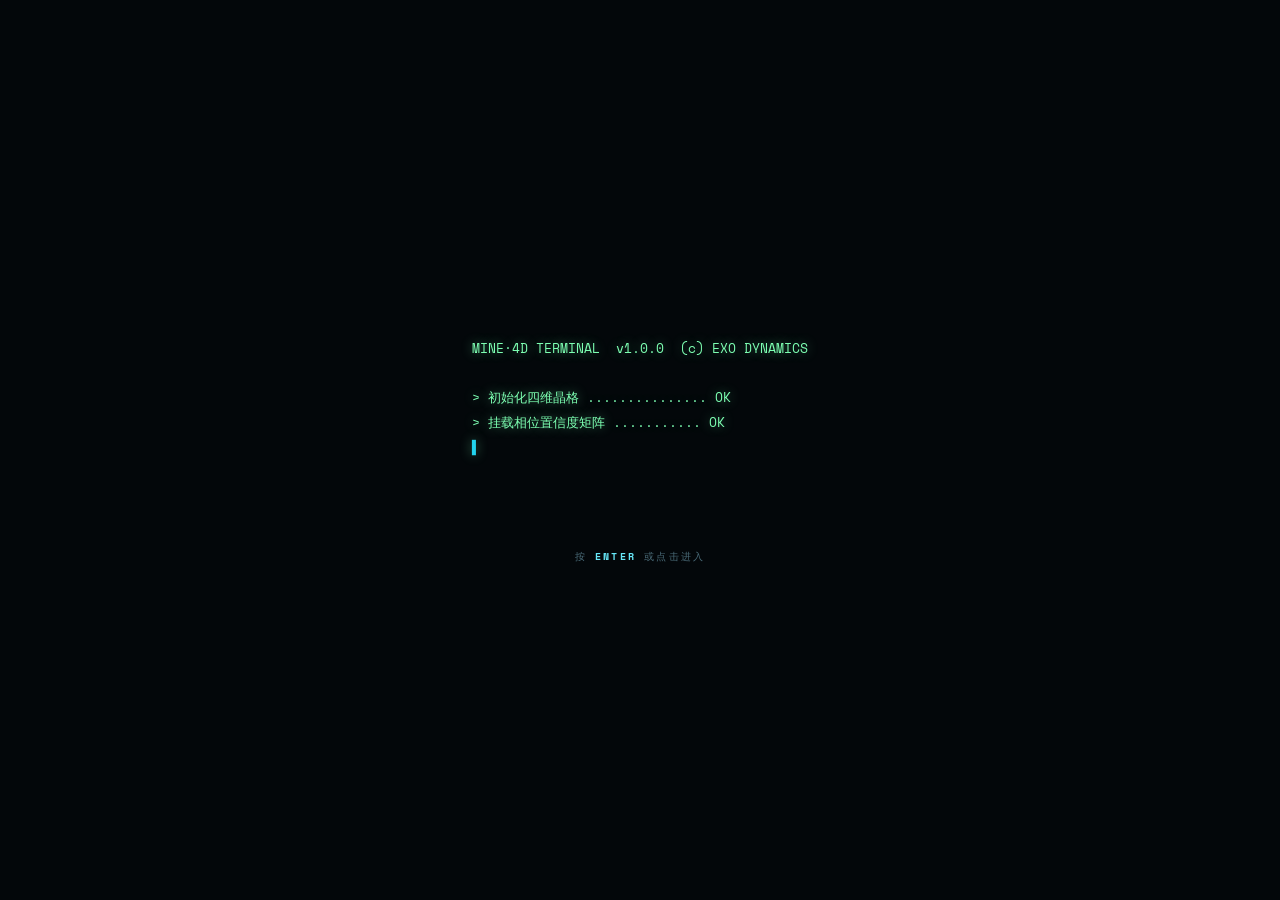
==== 4d/index.html @ 75d006d2 "Restructure into a minesweeper collection - move the 4D game into 4d/ (index.html, style.css, js/, f" ====
<!DOCTYPE html>
<html lang="zh-CN">
<head>
<meta charset="UTF-8">
<meta name="viewport" content="width=device-width, initial-scale=1, maximum-scale=1, user-scalable=no, viewport-fit=cover">
<meta name="theme-color" content="#05090d">
<title>MINE·4D — 四维排雷终端</title>
<link rel="icon" href="data:image/svg+xml,%3Csvg xmlns='http://www.w3.org/2000/svg' viewBox='0 0 32 32'%3E%3Crect width='32' height='32' rx='6' fill='%23081016'/%3E%3Ccircle cx='16' cy='16' r='8' fill='none' stroke='%2322d3ee' stroke-width='2'/%3E%3Ccircle cx='16' cy='16' r='2.6' fill='%23ff3b6b'/%3E%3C/svg%3E">
<link rel="stylesheet" href="fonts/fonts.css?v=1.1.1">
<link rel="stylesheet" href="style.css?v=1.1.1">
</head>
<body>
<div class="crt" aria-hidden="true"></div>
<div class="scanbeam" aria-hidden="true"></div>

<header class="top">
  <div class="brand">
    <span class="logo"><i></i><i></i><i></i><i></i></span>
    <div>
      <b>MINE·4D</b>
      <small>FOUR-DIMENSIONAL DEMINING TERMINAL</small>
    </div>
  </div>

  <nav id="diff-bar" class="diffs"></nav>
  <div id="mode-bar" class="modes"></div>

  <div class="stats">
    <div class="stat"><label>剩余雷</label><b id="mines-left">000</b></div>
    <div class="stat"><label>时间</label><b id="clock">00:00</b></div>
    <div class="stat"><label>已扫描</label><b id="opened">0%</b></div>
    <div class="stat wide"><label>坐标 X Y Z W</label><b id="coords">[-,0,-,0]</b></div>
  </div>

  <div class="acts">
    <button id="btn-new" class="btn">重新生成<i>R</i></button>
    <button id="btn-auto" class="btn">自动推理<i>T</i></button>
    <button id="btn-hint" class="btn">提示<i>G</i></button>
    <button id="btn-cam" class="btn ghost hidden">复位视角</button>
    <button id="btn-help" class="btn ghost">手册<i>H</i></button>
  </div>
</header>

<main>
  <section class="board-wrap">
    <canvas id="board"></canvas>
    <div id="view-bar" class="views"></div>
    <div id="banner" class="banner"></div>
    <div class="corner tl"></div><div class="corner tr"></div>
    <div class="corner bl"></div><div class="corner br"></div>
  </section>

  <aside class="side">
    <section class="panel">
      <h3>相位剖面 <em>PHASE PROFILE</em></h3>
      <div class="thumbs">
        <figure><figcaption id="cap-w0">W-1</figcaption><canvas id="thumb0"></canvas></figure>
        <figure><figcaption id="cap-w1">W</figcaption><canvas id="thumb1"></canvas></figure>
        <figure><figcaption id="cap-w2">W+1</figcaption><canvas id="thumb2"></canvas></figure>
      </div>
      <p class="note">同一层 Z 在相位 W−1 / W / W+1 上的三张切片。</p>
    </section>

    <section class="panel">
      <h3>4D 邻域扫描仪 <em>SCANNER</em></h3>
      <canvas id="scanner"></canvas>
      <p class="note" id="nb-note">9 个小块 = 3 个相位 × 3 个层，每块是 3×3 平面邻域。</p>
    </section>

    <section class="panel log-panel">
      <h3>日志 <em>LOG</em></h3>
      <ul id="log"></ul>
    </section>
  </aside>
</main>

<footer class="bottom">
  <div class="phase-ctl">
    <label>相位 W</label>
    <input id="w-slider" type="range" min="0" max="3" value="0" step="1">
    <b id="w-val">W0</b>
  </div>
  <div id="z-tabs" class="z-tabs"></div>
  <div id="hintline" class="hintline">左键 排雷 · 右键 插旗 · W/S 切相位 · A/D 切层</div>
</footer>

<div id="boot" class="boot">
  <pre id="boot-text"></pre>
  <div class="boot-hint">按 <b>ENTER</b> 或点击进入</div>
</div>

<div id="help" class="modal hidden">
  <div class="modal-box">
    <header>
      <h2>操作手册</h2>
      <button class="close" data-close>×</button>
    </header>
    <div class="modal-body">
      <h4>这是什么</h4>
      <p>经典扫雷被搬到了四个正交维度：雷场是 <b>x × y × z × w</b> 的四维晶格，你每次只看到 <b>(x, y)</b> 这一片平面，用「层 Z」和「相位 W」在四维里移动。</p>
      <h4>两种邻域</h4>
      <p><b>面邻 8</b>（默认）：只算四个维度上「贴着」的 8 个格子（±x、±y、±z、±w），数字 0–8，和经典扫雷一样可以纯逻辑推完。<br>
      <b>全域 80</b>：四维切比雪夫邻域，共 80 个邻居（同层 8 邻 + 上下层各 9 + 相邻相位各 27），数字会很大，右侧扫描仪按「相位 × 层」把它拆成 9 个小块。</p>
      <h4>数字的含义</h4>
      <p>数字 = 该格邻域中的雷数。面邻 8 模式下就是经典扫雷；全域 80 模式下 80 个邻居里有多少雷，数字就是多少。</p>
      <h4>三种视图</h4>
      <ul>
        <li><b>平面</b>（1）：只画 <b>(x, y)</b> 这一张切片，最清晰，适合推逻辑。</li>
        <li><b>立体</b>（2）：把当前相位的 <b>x × y × z</b> 整块画出来，层 Z 变成真正的「楼层」。</li>
        <li><b>四维</b>（3）：把全部相位 <b>W0…Wn</b> 沿一个方向并排展开，四维一次性摊开在眼前。</li>
      </ul>
      <p>立体与四维视图里：<b>拖动</b>旋转、<b>滚轮 / 双指</b>缩放、<b>双击</b>或「复位视角」回到默认机位。左键点格子照样排雷，右键插旗，当前层与当前相位会高亮。</p>
      <h4>怎么玩</h4>
      <ul>
        <li><b>左键</b> 排雷 · 在已开的数字上左键 = 快开（周围旗数等于数字时揭开其余）</li>
        <li><b>右键 / 长按</b> 插旗 · <b>空格</b> 对光标格操作 · <b>F</b> 插旗 · <b>C</b> 快开</li>
        <li><b>W / S</b> 或底部滑杆切相位 · <b>A / D</b> 或 Z0–Zn 切层 · 方向键移动光标</li>
        <li><b>T</b> 自动推理：只做「必定成立」的两类推导，不会瞎猜 · <b>G</b> 提示一处可确定的格子</li>
      </ul>
      <h4>首击安全</h4>
      <p>第一次点击的格子连同它的 80 个邻居都会被排空，必定打开一片空地。</p>
    </div>
  </div>
</div>

<script src="js/core.js?v=1.1.1"></script>
<script src="js/render.js?v=1.1.1"></script>
<script src="js/render3d.js?v=1.1.1"></script>
<script src="js/ui.js?v=1.1.1"></script>
<script src="js/main.js?v=1.1.1"></script>
</body>
</html>
---- 4d/fonts/fonts.css ----
/* latin-ext */
@font-face {
  font-family: 'Outfit';
  font-style: normal;
  font-weight: 300;
  font-display: swap;
  src: url(f1.woff2) format('woff2');
  unicode-range: U+0100-02BA, U+02BD-02C5, U+02C7-02CC, U+02CE-02D7, U+02DD-02FF, U+0304, U+0308, U+0329, U+1D00-1DBF, U+1E00-1E9F, U+1EF2-1EFF, U+2020, U+20A0-20AB, U+20AD-20C4, U+2113, U+2C60-2C7F, U+A720-A7FF;
}
/* latin */
@font-face {
  font-family: 'Outfit';
  font-style: normal;
  font-weight: 300;
  font-display: swap;
  src: url(f0.woff2) format('woff2');
  unicode-range: U+0000-00FF, U+0131, U+0152-0153, U+02BB-02BC, U+02C6, U+02DA, U+02DC, U+0304, U+0308, U+0329, U+2000-206F, U+20AC, U+2122, U+2191, U+2193, U+2212, U+2215, U+FEFF, U+FFFD;
}
/* latin-ext */
@font-face {
  font-family: 'Outfit';
  font-style: normal;
  font-weight: 500;
  font-display: swap;
  src: url(f1.woff2) format('woff2');
  unicode-range: U+0100-02BA, U+02BD-02C5, U+02C7-02CC, U+02CE-02D7, U+02DD-02FF, U+0304, U+0308, U+0329, U+1D00-1DBF, U+1E00-1E9F, U+1EF2-1EFF, U+2020, U+20A0-20AB, U+20AD-20C4, U+2113, U+2C60-2C7F, U+A720-A7FF;
}
/* latin */
@font-face {
  font-family: 'Outfit';
  font-style: normal;
  font-weight: 500;
  font-display: swap;
  src: url(f0.woff2) format('woff2');
  unicode-range: U+0000-00FF, U+0131, U+0152-0153, U+02BB-02BC, U+02C6, U+02DA, U+02DC, U+0304, U+0308, U+0329, U+2000-206F, U+20AC, U+2122, U+2191, U+2193, U+2212, U+2215, U+FEFF, U+FFFD;
}
/* latin-ext */
@font-face {
  font-family: 'Outfit';
  font-style: normal;
  font-weight: 700;
  font-display: swap;
  src: url(f1.woff2) format('woff2');
  unicode-range: U+0100-02BA, U+02BD-02C5, U+02C7-02CC, U+02CE-02D7, U+02DD-02FF, U+0304, U+0308, U+0329, U+1D00-1DBF, U+1E00-1E9F, U+1EF2-1EFF, U+2020, U+20A0-20AB, U+20AD-20C4, U+2113, U+2C60-2C7F, U+A720-A7FF;
}
/* latin */
@font-face {
  font-family: 'Outfit';
  font-style: normal;
  font-weight: 700;
  font-display: swap;
  src: url(f0.woff2) format('woff2');
  unicode-range: U+0000-00FF, U+0131, U+0152-0153, U+02BB-02BC, U+02C6, U+02DA, U+02DC, U+0304, U+0308, U+0329, U+2000-206F, U+20AC, U+2122, U+2191, U+2193, U+2212, U+2215, U+FEFF, U+FFFD;
}
/* latin-ext */
@font-face {
  font-family: 'Outfit';
  font-style: normal;
  font-weight: 900;
  font-display: swap;
  src: url(f1.woff2) format('woff2');
  unicode-range: U+0100-02BA, U+02BD-02C5, U+02C7-02CC, U+02CE-02D7, U+02DD-02FF, U+0304, U+0308, U+0329, U+1D00-1DBF, U+1E00-1E9F, U+1EF2-1EFF, U+2020, U+20A0-20AB, U+20AD-20C4, U+2113, U+2C60-2C7F, U+A720-A7FF;
}
/* latin */
@font-face {
  font-family: 'Outfit';
  font-style: normal;
  font-weight: 900;
  font-display: swap;
  src: url(f0.woff2) format('woff2');
  unicode-range: U+0000-00FF, U+0131, U+0152-0153, U+02BB-02BC, U+02C6, U+02DA, U+02DC, U+0304, U+0308, U+0329, U+2000-206F, U+20AC, U+2122, U+2191, U+2193, U+2212, U+2215, U+FEFF, U+FFFD;
}
/* vietnamese */
@font-face {
  font-family: 'Space Mono';
  font-style: normal;
  font-weight: 400;
  font-display: swap;
  src: url(f5.woff2) format('woff2');
  unicode-range: U+0102-0103, U+0110-0111, U+0128-0129, U+0168-0169, U+01A0-01A1, U+01AF-01B0, U+0300-0301, U+0303-0304, U+0308-0309, U+0323, U+0329, U+1EA0-1EF9, U+20AB;
}
/* latin-ext */
@font-face {
  font-family: 'Space Mono';
  font-style: normal;
  font-weight: 400;
  font-display: swap;
  src: url(f6.woff2) format('woff2');
  unicode-range: U+0100-02BA, U+02BD-02C5, U+02C7-02CC, U+02CE-02D7, U+02DD-02FF, U+0304, U+0308, U+0329, U+1D00-1DBF, U+1E00-1E9F, U+1EF2-1EFF, U+2020, U+20A0-20AB, U+20AD-20C4, U+2113, U+2C60-2C7F, U+A720-A7FF;
}
/* latin */
@font-face {
  font-family: 'Space Mono';
  font-style: normal;
  font-weight: 400;
  font-display: swap;
  src: url(f7.woff2) format('woff2');
  unicode-range: U+0000-00FF, U+0131, U+0152-0153, U+02BB-02BC, U+02C6, U+02DA, U+02DC, U+0304, U+0308, U+0329, U+2000-206F, U+20AC, U+2122, U+2191, U+2193, U+2212, U+2215, U+FEFF, U+FFFD;
}
/* vietnamese */
@font-face {
  font-family: 'Space Mono';
  font-style: normal;
  font-weight: 700;
  font-display: swap;
  src: url(f3.woff2) format('woff2');
  unicode-range: U+0102-0103, U+0110-0111, U+0128-0129, U+0168-0169, U+01A0-01A1, U+01AF-01B0, U+0300-0301, U+0303-0304, U+0308-0309, U+0323, U+0329, U+1EA0-1EF9, U+20AB;
}
/* latin-ext */
@font-face {
  font-family: 'Space Mono';
  font-style: normal;
  font-weight: 700;
  font-display: swap;
  src: url(f4.woff2) format('woff2');
  unicode-range: U+0100-02BA, U+02BD-02C5, U+02C7-02CC, U+02CE-02D7, U+02DD-02FF, U+0304, U+0308, U+0329, U+1D00-1DBF, U+1E00-1E9F, U+1EF2-1EFF, U+2020, U+20A0-20AB, U+20AD-20C4, U+2113, U+2C60-2C7F, U+A720-A7FF;
}
/* latin */
@font-face {
  font-family: 'Space Mono';
  font-style: normal;
  font-weight: 700;
  font-display: swap;
  src: url(f2.woff2) format('woff2');
  unicode-range: U+0000-00FF, U+0131, U+0152-0153, U+02BB-02BC, U+02C6, U+02DA, U+02DC, U+0304, U+0308, U+0329, U+2000-206F, U+20AC, U+2122, U+2191, U+2193, U+2212, U+2215, U+FEFF, U+FFFD;
}
---- 4d/style.css ----
/* ============================================================
   MINE·4D — 视觉系统：深空终端 / 青蓝荧光 / 单色数据
   ============================================================ */
:root {
  --bg:        #04080c;
  --bg-2:      #061017;
  --panel:     rgba(8, 19, 26, 0.92);
  --panel-2:   rgba(10, 24, 32, 0.82);
  --line:      rgba(34, 211, 238, 0.16);
  --line-2:    rgba(34, 211, 238, 0.34);
  --ink:       #cfe9f0;
  --ink-soft:  #7fa3b0;
  --ink-dim:   #4a6b78;
  --cyan:      #22d3ee;
  --cyan-2:    #67e8f9;
  --amber:     #ffb020;
  --magenta:   #ff3b6b;
  --green:     #7dffb2;
  --font-mono: 'Space Mono', ui-monospace, 'Cascadia Mono', monospace;
  --font-ui: 'Outfit', 'PingFang SC', 'Microsoft YaHei', sans-serif;
  --ease: cubic-bezier(0.22, 1, 0.36, 1);
}

* { margin: 0; padding: 0; box-sizing: border-box; -webkit-tap-highlight-color: transparent; }

html, body { height: 100%; }

body {
  overflow: hidden;
  background:
    radial-gradient(120% 90% at 50% -10%, rgba(34, 211, 238, 0.10), transparent 55%),
    radial-gradient(90% 70% at 110% 110%, rgba(255, 59, 107, 0.07), transparent 60%),
    linear-gradient(180deg, #050b11 0%, #03070a 100%),
    var(--bg);
  color: var(--ink);
  font-family: var(--font-ui);
  font-size: 14px;
  -webkit-font-smoothing: antialiased;
  user-select: none;
  display: grid;
  grid-template-rows: auto minmax(0, 1fr) auto;
  height: 100dvh;
}

/* 四维网格底纹：这是台扫描仪，格线属于它自己 */
body::before {
  content: '';
  position: fixed; inset: 0; pointer-events: none; z-index: 0;
  background-image:
    linear-gradient(rgba(34, 211, 238, 0.045) 1px, transparent 1px),
    linear-gradient(90deg, rgba(34, 211, 238, 0.045) 1px, transparent 1px);
  background-size: 56px 56px;
  mask-image: radial-gradient(120% 90% at 50% 10%, #000 30%, transparent 78%);
}

/* CRT 扫描线 + 暗角 */
.crt {
  position: fixed; inset: 0; pointer-events: none; z-index: 50;
  background: repeating-linear-gradient(180deg, rgba(255, 255, 255, 0.028) 0 1px, transparent 1px 3px);
  mix-blend-mode: screen;
  opacity: 0.55;
}
.crt::after {
  content: '';
  position: absolute; inset: 0;
  background: radial-gradient(120% 90% at 50% 50%, transparent 55%, rgba(0, 0, 0, 0.55) 100%);
  mix-blend-mode: multiply;
}
.scanbeam {
  position: fixed; left: 0; right: 0; height: 140px; z-index: 49;
  pointer-events: none;
  background: linear-gradient(180deg, transparent, rgba(34, 211, 238, 0.05), transparent);
  animation: beam 9s linear infinite;
}
@keyframes beam { from { top: -20%; } to { top: 110%; } }

::selection { background: rgba(34, 211, 238, 0.28); color: #eafcff; }
::-webkit-scrollbar { width: 8px; height: 8px; }
::-webkit-scrollbar-track { background: rgba(6, 16, 22, 0.6); }
::-webkit-scrollbar-thumb { background: rgba(34, 211, 238, 0.28); border-radius: 0; }
::-webkit-scrollbar-thumb:hover { background: rgba(34, 211, 238, 0.45); }
:focus-visible { outline: 1px solid var(--cyan); outline-offset: 2px; }

/* ---------------- 顶栏 ---------------- */
.top {
  position: relative; z-index: 5;
  display: flex; align-items: center; gap: 18px;
  padding: 14px clamp(12px, 2.2vw, 26px) 12px;
  border-bottom: 1px solid var(--line);
  background: linear-gradient(180deg, rgba(8, 19, 26, 0.95), rgba(6, 14, 20, 0.72));
  backdrop-filter: blur(6px);
}
.brand { display: flex; align-items: center; gap: 11px; flex: none; }
.brand b {
  display: block; font-family: var(--font-mono); font-size: 18px; letter-spacing: 0.16em;
  color: #eafcff; text-shadow: 0 0 18px rgba(34, 211, 238, 0.55);
}
.brand small {
  display: block; font-family: var(--font-mono); font-size: 8.5px; letter-spacing: 0.22em;
  color: var(--ink-dim); margin-top: 2px;
}
.logo { display: grid; grid-template-columns: 1fr 1fr; gap: 3px; width: 22px; height: 22px; }
.logo i { display: block; border: 1px solid var(--line-2); background: rgba(34, 211, 238, 0.10); }
.logo i:nth-child(4) { background: var(--cyan); border-color: var(--cyan); box-shadow: 0 0 10px rgba(34, 211, 238, 0.8); }

.diffs { display: flex; gap: 6px; flex: 1; min-width: 0; }
.diff {
  flex: 1 1 0; min-width: 0;
  display: grid; gap: 1px;
  padding: 6px 9px;
  font-family: var(--font-mono); text-align: left;
  color: var(--ink-soft);
  background: rgba(10, 24, 32, 0.6);
  border: 1px solid var(--line);
  clip-path: polygon(0 0, calc(100% - 8px) 0, 100% 8px, 100% 100%, 8px 100%, 0 calc(100% - 8px));
  cursor: pointer;
  transition: border-color 160ms var(--ease), background 160ms, color 160ms;
}
.diff b { font-size: 12px; letter-spacing: 0.1em; color: var(--ink); }
.diff i { font-style: normal; font-size: 8px; letter-spacing: 0.18em; color: var(--ink-dim); }
.diff span { font-size: 9px; color: var(--ink-dim); white-space: nowrap; overflow: hidden; text-overflow: ellipsis; }
.diff:hover { border-color: var(--line-2); color: var(--cyan-2); }
.diff.on {
  color: var(--cyan-2); border-color: var(--cyan);
  background: rgba(34, 211, 238, 0.12);
  box-shadow: inset 0 0 22px rgba(34, 211, 238, 0.10);
}
.diff.on b { color: #eafcff; }

.modes { display: flex; gap: 3px; flex: none; padding: 2px; border: 1px solid var(--line); }
.mode {
  font-family: var(--font-mono); font-size: 9.5px; letter-spacing: 0.08em;
  color: var(--ink-dim); background: transparent; border: 0;
  padding: 4px 8px; cursor: pointer; transition: color 130ms, background 130ms;
}
.mode:hover { color: var(--cyan-2); }
.mode.on { color: #04121a; background: var(--cyan); }

.views {
  position: absolute; top: 10px; left: 12px; z-index: 4;
  display: flex; gap: 3px;
  padding: 3px;
  background: rgba(4, 11, 16, 0.72);
  border: 1px solid var(--line);
  backdrop-filter: blur(4px);
}
.view {
  display: grid; gap: 0;
  font-family: var(--font-mono); text-align: left;
  color: var(--ink-dim);
  background: rgba(10, 24, 32, 0.55);
  border: 1px solid var(--line);
  padding: 4px 9px; cursor: pointer;
  transition: color 130ms, border-color 130ms, background 130ms;
}
.view b { font-size: 10px; color: var(--ink-soft); font-weight: 700; letter-spacing: 0.08em; }
.view i { font-style: normal; font-size: 7px; letter-spacing: 0.14em; color: var(--ink-dim); }
.view:hover { border-color: var(--line-2); }
.view:hover b { color: var(--cyan-2); }
.view.on { border-color: var(--cyan); background: rgba(34, 211, 238, 0.14); }
.view.on b { color: #eafcff; }
.view.on i { color: var(--cyan); }

.stats { display: flex; gap: 14px; flex: none; }
.stat { display: grid; gap: 1px; }
.stat label { font-family: var(--font-mono); font-size: 8px; letter-spacing: 0.16em; color: var(--ink-dim); }
.stat b {
  font-family: var(--font-mono); font-size: 15px; font-variant-numeric: tabular-nums;
  color: var(--cyan-2); letter-spacing: 0.04em;
}
.stat.wide b { font-size: 12px; color: var(--ink); letter-spacing: 0.02em; }

.acts { display: flex; gap: 6px; flex: none; }
.btn {
  display: inline-flex; align-items: center; gap: 6px;
  font-family: var(--font-mono); font-size: 10.5px; letter-spacing: 0.12em;
  color: var(--ink);
  padding: 7px 10px;
  background: rgba(10, 24, 32, 0.7);
  border: 1px solid var(--line-2);
  clip-path: polygon(0 0, calc(100% - 7px) 0, 100% 7px, 100% 100%, 7px 100%, 0 calc(100% - 7px));
  cursor: pointer;
  transition: transform 130ms var(--ease), background 130ms, border-color 130ms, color 130ms;
}
.btn i {
  font-style: normal; font-size: 8px; color: var(--ink-dim);
  border: 1px solid var(--line); padding: 0 3px; border-radius: 2px;
}
.btn:hover { color: var(--cyan-2); border-color: var(--cyan); background: rgba(34, 211, 238, 0.10); transform: translateY(-1px); }
.btn:active { transform: translateY(1px); }
.btn.ghost { border-color: var(--line); color: var(--ink-soft); }

/* ---------------- 主体 ---------------- */
main {
  position: relative; z-index: 4;
  display: grid; grid-template-columns: minmax(0, 1fr) 288px;
  grid-template-rows: minmax(0, 1fr);
  gap: 14px; min-height: 0;
  padding: 14px clamp(12px, 2.2vw, 26px) 10px;
}

.board-wrap {
  position: relative; min-height: 0;
  border: 1px solid var(--line);
  background:
    radial-gradient(90% 70% at 50% 0%, rgba(34, 211, 238, 0.06), transparent 60%),
    rgba(4, 10, 14, 0.72);
  clip-path: polygon(0 0, calc(100% - 16px) 0, 100% 16px, 100% 100%, 16px 100%, 0 calc(100% - 16px));
  overflow: hidden;
}
.board-wrap::after {
  content: '';
  position: absolute; inset: 0; pointer-events: none;
  box-shadow: inset 0 0 60px rgba(34, 211, 238, 0.06);
}
#board {
  position: absolute; inset: 0;
  display: block; width: 100%; height: 100%;
  touch-action: manipulation;
}

.corner { position: absolute; width: 14px; height: 14px; border: 1px solid var(--cyan); pointer-events: none; opacity: 0.8; }
.corner.tl { left: 6px; top: 6px; border-right: 0; border-bottom: 0; }
.corner.tr { right: 6px; top: 6px; border-left: 0; border-bottom: 0; }
.corner.bl { left: 6px; bottom: 6px; border-right: 0; border-top: 0; }
.corner.br { right: 6px; bottom: 6px; border-left: 0; border-top: 0; }

.banner {
  position: absolute; inset: 0; z-index: 3;
  display: grid; place-content: center; gap: 8px; text-align: center;
  background: rgba(3, 8, 12, 0);
  opacity: 0; visibility: hidden;
  transition: opacity 260ms var(--ease), visibility 260ms, background 260ms;
  pointer-events: none;
}
.banner.show { opacity: 1; visibility: visible; background: rgba(3, 8, 12, 0.72); }
.banner .b-title {
  font-family: var(--font-mono); font-size: clamp(22px, 3.4vw, 40px); letter-spacing: 0.18em;
  color: #eafcff; text-shadow: 0 0 30px rgba(34, 211, 238, 0.55);
}
.banner .b-sub { font-family: var(--font-mono); font-size: 11.5px; letter-spacing: 0.14em; color: var(--ink-soft); }
.banner.lose .b-title { color: #ffe1e8; text-shadow: 0 0 34px rgba(255, 59, 107, 0.7); }
.banner.win .b-title { color: #e8fff2; text-shadow: 0 0 34px rgba(125, 255, 178, 0.6); }

/* ---------------- 侧栏 ---------------- */
.side { display: grid; grid-template-rows: auto auto minmax(0, 1fr); gap: 10px; min-height: 0; }
.panel {
  position: relative;
  padding: 10px 12px 12px;
  background: var(--panel);
  border: 1px solid var(--line);
  clip-path: polygon(0 0, calc(100% - 12px) 0, 100% 12px, 100% 100%, 12px 100%, 0 calc(100% - 12px));
}
.panel h3 {
  display: flex; align-items: baseline; gap: 8px;
  font-family: var(--font-mono); font-size: 10.5px; letter-spacing: 0.2em;
  color: var(--ink); margin-bottom: 8px; font-weight: 700;
}
.panel h3 em { font-style: normal; font-size: 7.5px; letter-spacing: 0.2em; color: var(--ink-dim); }
.panel .note { margin-top: 7px; font-size: 10px; line-height: 1.55; color: var(--ink-dim); letter-spacing: 0.02em; }

.thumbs { display: grid; grid-template-columns: repeat(3, 1fr); gap: 6px; }
.thumbs figure { display: grid; gap: 4px; }
.thumbs figcaption {
  font-family: var(--font-mono); font-size: 8px; letter-spacing: 0.16em; color: var(--ink-dim);
  text-align: center;
}
.thumbs canvas { width: 100%; aspect-ratio: 4 / 3; display: block; background: rgba(4, 10, 14, 0.6); border: 1px solid var(--line); }

#scanner { width: 100%; aspect-ratio: 1 / 1; display: block; background: rgba(4, 10, 14, 0.55); border: 1px solid var(--line); }

.log-panel { display: flex; flex-direction: column; min-height: 0; }
#log { list-style: none; overflow-y: auto; min-height: 60px; display: grid; gap: 3px; align-content: start; }
#log li {
  display: grid; grid-template-columns: auto auto 1fr; gap: 6px; align-items: baseline;
  font-family: var(--font-mono); font-size: 9.5px; line-height: 1.5;
  color: var(--ink-soft);
  padding: 2px 0;
  border-bottom: 1px dashed rgba(34, 211, 238, 0.08);
}
#log .ts { color: var(--ink-dim); font-size: 8.5px; }
#log .mk { color: var(--cyan); }
#log li.l-good { color: #c8ffe0; }
#log li.l-good .mk { color: var(--green); }
#log li.l-bad { color: #ffd9e1; }
#log li.l-bad .mk { color: var(--magenta); }
#log li.l-warn { color: #ffe9c2; }
#log li.l-warn .mk { color: var(--amber); }

/* ---------------- 底栏 ---------------- */
.bottom {
  position: relative; z-index: 5;
  display: flex; align-items: center; gap: 18px;
  padding: 10px clamp(12px, 2.2vw, 26px) max(10px, env(safe-area-inset-bottom));
  border-top: 1px solid var(--line);
  background: linear-gradient(0deg, rgba(8, 19, 26, 0.92), rgba(6, 14, 20, 0.6));
}
.phase-ctl { display: flex; align-items: center; gap: 10px; flex: none; }
.phase-ctl label { font-family: var(--font-mono); font-size: 9px; letter-spacing: 0.18em; color: var(--ink-dim); }
.phase-ctl b { font-family: var(--font-mono); font-size: 11px; color: var(--cyan-2); min-width: 26px; }

input[type='range'] {
  -webkit-appearance: none; appearance: none;
  width: clamp(110px, 16vw, 220px); height: 20px; background: transparent; cursor: pointer;
}
input[type='range']::-webkit-slider-runnable-track {
  height: 4px; background: linear-gradient(90deg, rgba(34, 211, 238, 0.55), rgba(34, 211, 238, 0.12));
  border: 1px solid var(--line-2);
}
input[type='range']::-webkit-slider-thumb {
  -webkit-appearance: none; width: 12px; height: 16px; margin-top: -7px;
  background: var(--cyan); border: 0;
  clip-path: polygon(0 0, 100% 0, 100% 70%, 50% 100%, 0 70%);
  box-shadow: 0 0 12px rgba(34, 211, 238, 0.8);
}
input[type='range']::-moz-range-track { height: 4px; background: rgba(34, 211, 238, 0.25); }
input[type='range']::-moz-range-thumb { width: 12px; height: 16px; border: 0; background: var(--cyan); border-radius: 0; }

.z-tabs { display: flex; gap: 4px; flex-wrap: wrap; }
.ztab {
  font-family: var(--font-mono); font-size: 9.5px; letter-spacing: 0.1em;
  color: var(--ink-dim); background: rgba(10, 24, 32, 0.6);
  border: 1px solid var(--line); padding: 4px 8px; cursor: pointer;
  transition: color 130ms, border-color 130ms, background 130ms;
}
.ztab:hover { color: var(--cyan-2); border-color: var(--line-2); }
.ztab.on { color: #04121a; background: var(--cyan); border-color: var(--cyan); box-shadow: 0 0 14px rgba(34, 211, 238, 0.55); }

.hintline {
  margin-left: auto; font-family: var(--font-mono); font-size: 9.5px; letter-spacing: 0.05em;
  color: var(--ink-dim); text-align: right; white-space: nowrap; overflow: hidden; text-overflow: ellipsis;
}
.hintline b { color: var(--cyan-2); font-weight: 400; }

/* ---------------- 开机自检 ---------------- */
.boot {
  position: fixed; inset: 0; z-index: 80;
  display: grid; place-content: center; gap: 18px; justify-items: center;
  background: #03070a;
  transition: opacity 700ms var(--ease), visibility 700ms;
}
.boot pre {
  font-family: var(--font-mono); font-size: clamp(10px, 1.25vw, 13px); line-height: 1.9;
  color: var(--green); text-shadow: 0 0 12px rgba(125, 255, 178, 0.45);
  min-height: 15em; white-space: pre-wrap; max-width: 92vw;
}
.boot .caret { animation: blink 900ms steps(1) infinite; color: var(--cyan); }
@keyframes blink { 50% { opacity: 0; } }
.boot-hint { font-family: var(--font-mono); font-size: 10px; letter-spacing: 0.22em; color: var(--ink-dim); }
.boot-hint b { color: var(--cyan-2); }
.boot.gone { opacity: 0; visibility: hidden; }

/* ---------------- 手册 ---------------- */
.modal {
  position: fixed; inset: 0; z-index: 70;
  display: grid; place-items: center; padding: 20px;
  background: rgba(3, 7, 10, 0.78);
  backdrop-filter: blur(4px);
}
.modal.hidden { display: none; }
.modal-box {
  width: min(640px, 100%); max-height: 82vh; overflow: hidden;
  display: flex; flex-direction: column;
  background: var(--panel); border: 1px solid var(--line-2);
  clip-path: polygon(0 0, calc(100% - 18px) 0, 100% 18px, 100% 100%, 18px 100%, 0 calc(100% - 18px));
}
.modal-box header {
  display: flex; justify-content: space-between; align-items: center;
  padding: 14px 18px 10px; border-bottom: 1px solid var(--line);
}
.modal-box h2 { font-family: var(--font-mono); font-size: 15px; letter-spacing: 0.18em; }
.modal-box .close {
  background: none; border: 1px solid var(--line-2); color: var(--ink-soft);
  width: 26px; height: 26px; cursor: pointer; font-size: 15px; line-height: 1;
}
.modal-box .close:hover { color: var(--magenta); border-color: var(--magenta); }
.modal-body { padding: 14px 18px 20px; overflow-y: auto; }
.modal-body h4 {
  font-family: var(--font-mono); font-size: 10px; letter-spacing: 0.2em;
  color: var(--cyan-2); margin: 14px 0 5px;
}
.modal-body h4:first-child { margin-top: 0; }
.modal-body p, .modal-body li { font-size: 12.5px; line-height: 1.75; color: var(--ink-soft); }
.modal-body ul { padding-left: 18px; display: grid; gap: 3px; }
.modal-body b { color: var(--ink); font-weight: 600; }

/* ---------------- 响应式 ---------------- */
@media (max-width: 1180px) {
  .stats .stat.wide { display: none; }
  main { grid-template-columns: minmax(0, 1fr) 250px; }
}

@media (max-width: 980px) {
  body {
    height: auto; min-height: 100dvh;
    overflow-y: auto; overflow-x: hidden;
    grid-template-rows: auto auto auto;
  }
  main {
    grid-template-columns: minmax(0, 1fr);
    grid-template-rows: auto auto;
    padding-bottom: 6px;
  }
  .board-wrap { height: 46vh; min-height: 300px; }
  .side { grid-template-rows: auto auto auto; }
  .top { flex-wrap: wrap; gap: 8px 10px; padding-bottom: 10px; }
  .diffs { order: 3; flex-basis: 100%; }
  .modes { order: 2; }
  .acts { margin-left: auto; order: 2; }
  .hintline { display: none; }
  .bottom {
    position: sticky; bottom: 0; z-index: 6;
    background: linear-gradient(0deg, rgba(6, 15, 21, 0.98), rgba(6, 15, 21, 0.88));
    backdrop-filter: blur(8px);
  }
  /* 给吸底控制条留出让位，滚到底时最后一块内容不会被压住 */
  .side { padding-bottom: 92px; }
}

@media (max-width: 600px) {
  body { font-size: 13px; }
  .brand small { display: none; }
  .board-wrap { height: 42vh; min-height: 268px; }
  .brand b { font-size: 15px; }
  .brand small { display: none; }
  .stats { gap: 10px; }
  .stat b { font-size: 13px; }
  .diff span { display: none; }
  .diff b { font-size: 11px; }
  .diff i { font-size: 7px; }
  .btn { padding: 6px 8px; font-size: 9.5px; }
  .btn i { display: none; }
  .bottom { gap: 10px; flex-wrap: wrap; }
  .z-tabs { order: 3; flex-basis: 100%; }
  .phase-ctl { flex: 1; }
  input[type='range'] { width: 100%; }
  main { padding-top: 8px; }
  .modal-body p, .modal-body li { font-size: 12px; }
}

@media (prefers-reduced-motion: reduce) {
  .scanbeam { display: none; }
  .crt { opacity: 0.3; }
  *, *::before, *::after { animation-duration: 0.01ms !important; transition-duration: 0.01ms !important; }
}
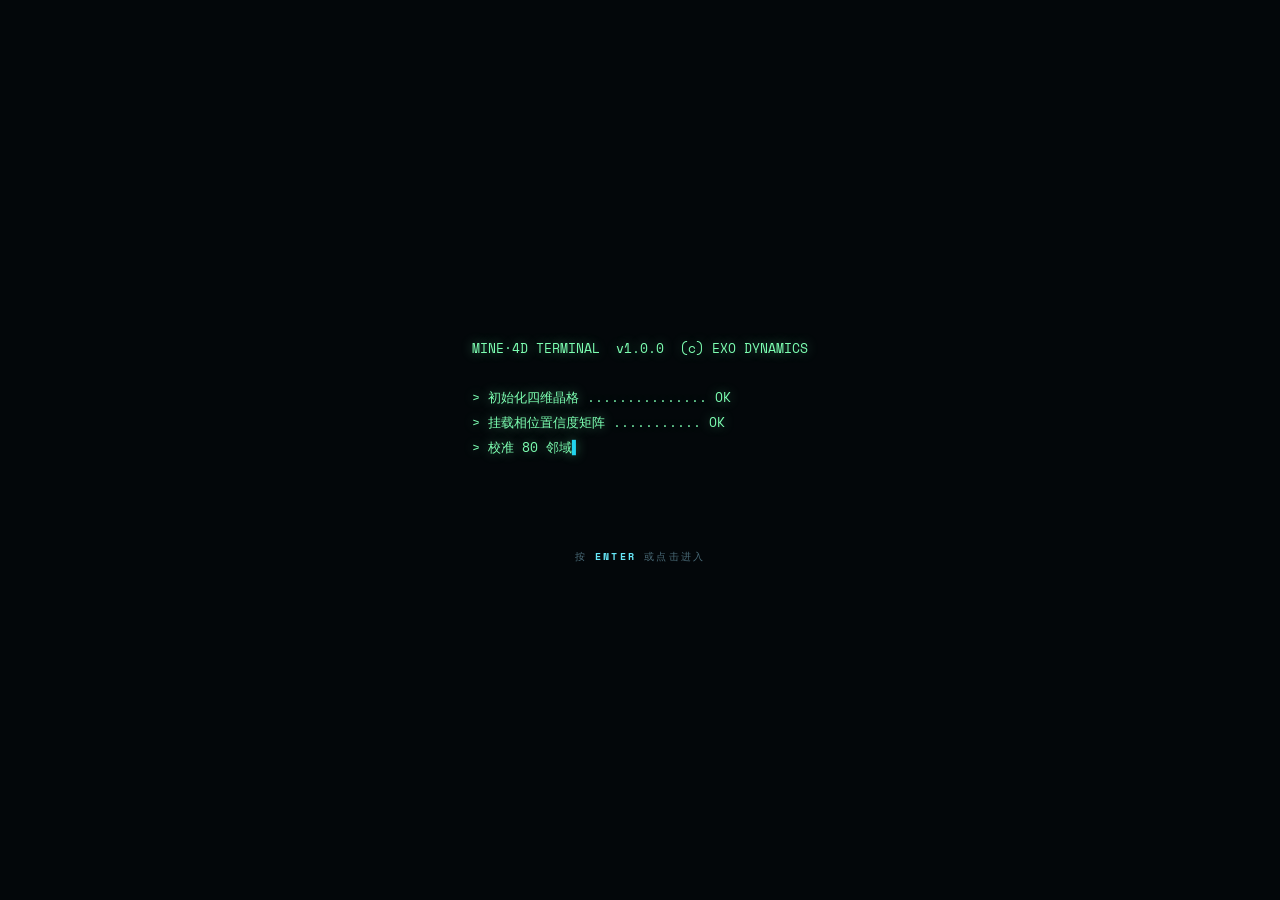
==== commit 93b4b0a5: "v1.2.0: fractal variant — minesweeper on a Julia-set density field New variant fractal/ (FRACTAL·MIN" ====
--- a/4d/index.html
+++ b/4d/index.html
@@ -6,8 +6,8 @@
 <meta name="theme-color" content="#05090d">
 <title>MINE·4D — 四维排雷终端</title>
 <link rel="icon" href="data:image/svg+xml,%3Csvg xmlns='http://www.w3.org/2000/svg' viewBox='0 0 32 32'%3E%3Crect width='32' height='32' rx='6' fill='%23081016'/%3E%3Ccircle cx='16' cy='16' r='8' fill='none' stroke='%2322d3ee' stroke-width='2'/%3E%3Ccircle cx='16' cy='16' r='2.6' fill='%23ff3b6b'/%3E%3C/svg%3E">
-<link rel="stylesheet" href="fonts/fonts.css?v=1.1.1">
-<link rel="stylesheet" href="style.css?v=1.1.1">
+<link rel="stylesheet" href="fonts/fonts.css?v=1.2.0">
+<link rel="stylesheet" href="style.css?v=1.2.0">
 </head>
 <body>
 <div class="crt" aria-hidden="true"></div>
@@ -123,10 +123,10 @@
   </div>
 </div>
 
-<script src="js/core.js?v=1.1.1"></script>
-<script src="js/render.js?v=1.1.1"></script>
-<script src="js/render3d.js?v=1.1.1"></script>
-<script src="js/ui.js?v=1.1.1"></script>
-<script src="js/main.js?v=1.1.1"></script>
+<script src="js/core.js?v=1.2.0"></script>
+<script src="js/render.js?v=1.2.0"></script>
+<script src="js/render3d.js?v=1.2.0"></script>
+<script src="js/ui.js?v=1.2.0"></script>
+<script src="js/main.js?v=1.2.0"></script>
 </body>
 </html>
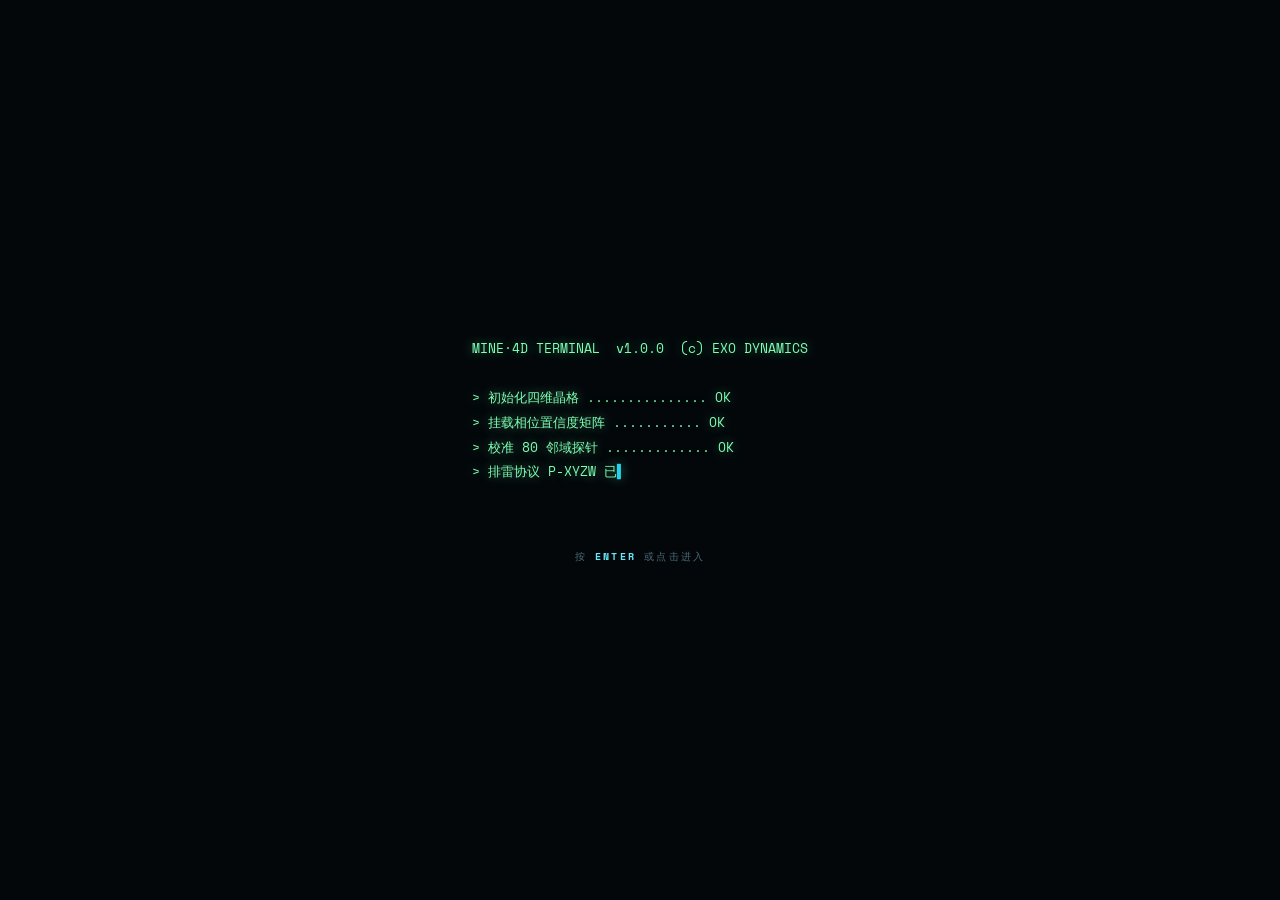
==== commit a6ce3322: "v1.3.0: six classic fractals in the fractal variant - field.js now has a mode table: Julia (c=i), Ma" ====
--- a/4d/index.html
+++ b/4d/index.html
@@ -6,8 +6,8 @@
 <meta name="theme-color" content="#05090d">
 <title>MINE·4D — 四维排雷终端</title>
 <link rel="icon" href="data:image/svg+xml,%3Csvg xmlns='http://www.w3.org/2000/svg' viewBox='0 0 32 32'%3E%3Crect width='32' height='32' rx='6' fill='%23081016'/%3E%3Ccircle cx='16' cy='16' r='8' fill='none' stroke='%2322d3ee' stroke-width='2'/%3E%3Ccircle cx='16' cy='16' r='2.6' fill='%23ff3b6b'/%3E%3C/svg%3E">
-<link rel="stylesheet" href="fonts/fonts.css?v=1.2.0">
-<link rel="stylesheet" href="style.css?v=1.2.0">
+<link rel="stylesheet" href="fonts/fonts.css?v=1.3.0">
+<link rel="stylesheet" href="style.css?v=1.3.0">
 </head>
 <body>
 <div class="crt" aria-hidden="true"></div>
@@ -123,10 +123,10 @@
   </div>
 </div>
 
-<script src="js/core.js?v=1.2.0"></script>
-<script src="js/render.js?v=1.2.0"></script>
-<script src="js/render3d.js?v=1.2.0"></script>
-<script src="js/ui.js?v=1.2.0"></script>
-<script src="js/main.js?v=1.2.0"></script>
+<script src="js/core.js?v=1.3.0"></script>
+<script src="js/render.js?v=1.3.0"></script>
+<script src="js/render3d.js?v=1.3.0"></script>
+<script src="js/ui.js?v=1.3.0"></script>
+<script src="js/main.js?v=1.3.0"></script>
 </body>
 </html>
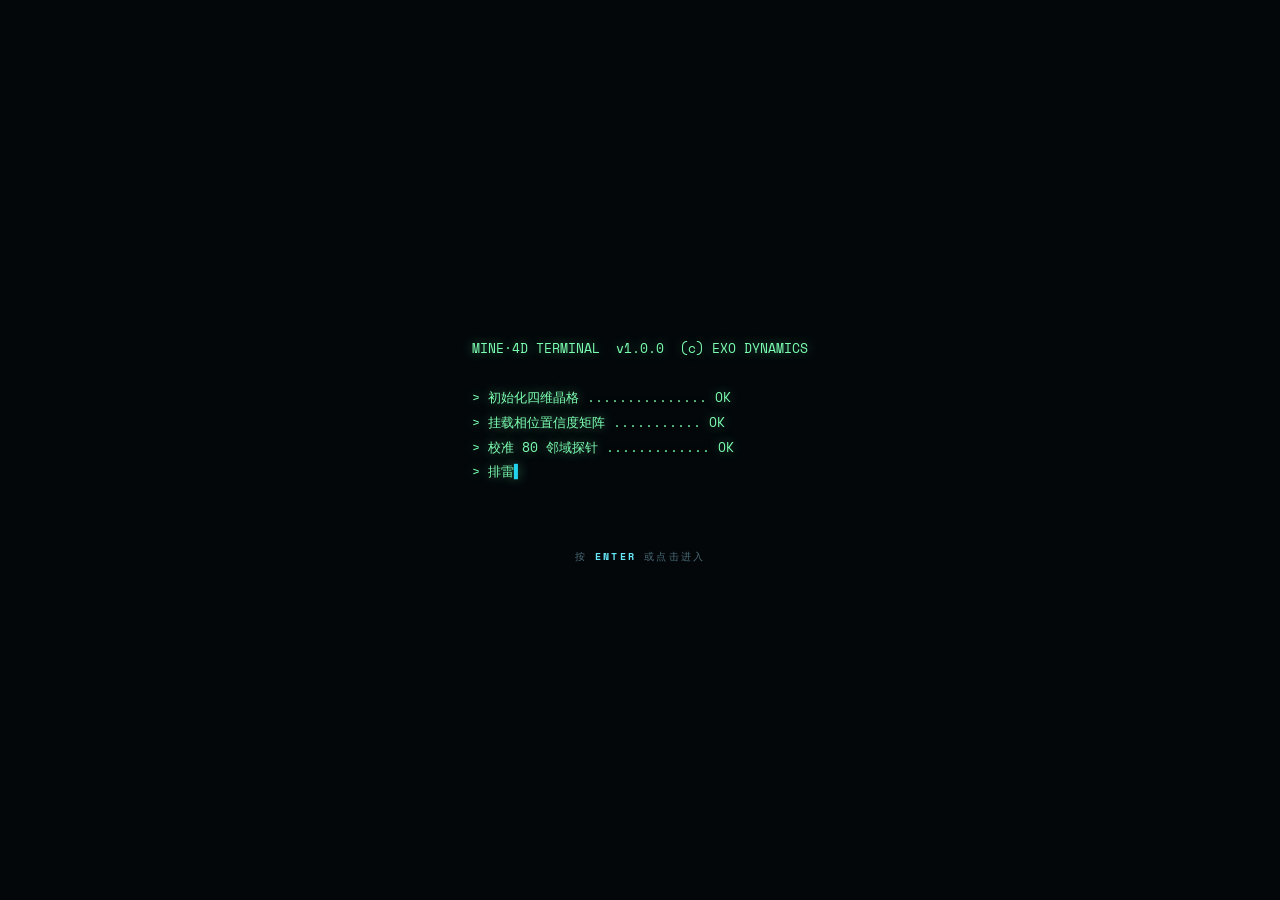
==== commit 1b859502: "v1.4.0: truly infinite fractal mode via digit automata The optical modes were float functions: preci" ====
--- a/4d/index.html
+++ b/4d/index.html
@@ -6,8 +6,8 @@
 <meta name="theme-color" content="#05090d">
 <title>MINE·4D — 四维排雷终端</title>
 <link rel="icon" href="data:image/svg+xml,%3Csvg xmlns='http://www.w3.org/2000/svg' viewBox='0 0 32 32'%3E%3Crect width='32' height='32' rx='6' fill='%23081016'/%3E%3Ccircle cx='16' cy='16' r='8' fill='none' stroke='%2322d3ee' stroke-width='2'/%3E%3Ccircle cx='16' cy='16' r='2.6' fill='%23ff3b6b'/%3E%3C/svg%3E">
-<link rel="stylesheet" href="fonts/fonts.css?v=1.3.0">
-<link rel="stylesheet" href="style.css?v=1.3.0">
+<link rel="stylesheet" href="fonts/fonts.css?v=1.4.0">
+<link rel="stylesheet" href="style.css?v=1.4.0">
 </head>
 <body>
 <div class="crt" aria-hidden="true"></div>
@@ -123,10 +123,10 @@
   </div>
 </div>
 
-<script src="js/core.js?v=1.3.0"></script>
-<script src="js/render.js?v=1.3.0"></script>
-<script src="js/render3d.js?v=1.3.0"></script>
-<script src="js/ui.js?v=1.3.0"></script>
-<script src="js/main.js?v=1.3.0"></script>
+<script src="js/core.js?v=1.4.0"></script>
+<script src="js/render.js?v=1.4.0"></script>
+<script src="js/render3d.js?v=1.4.0"></script>
+<script src="js/ui.js?v=1.4.0"></script>
+<script src="js/main.js?v=1.4.0"></script>
 </body>
 </html>
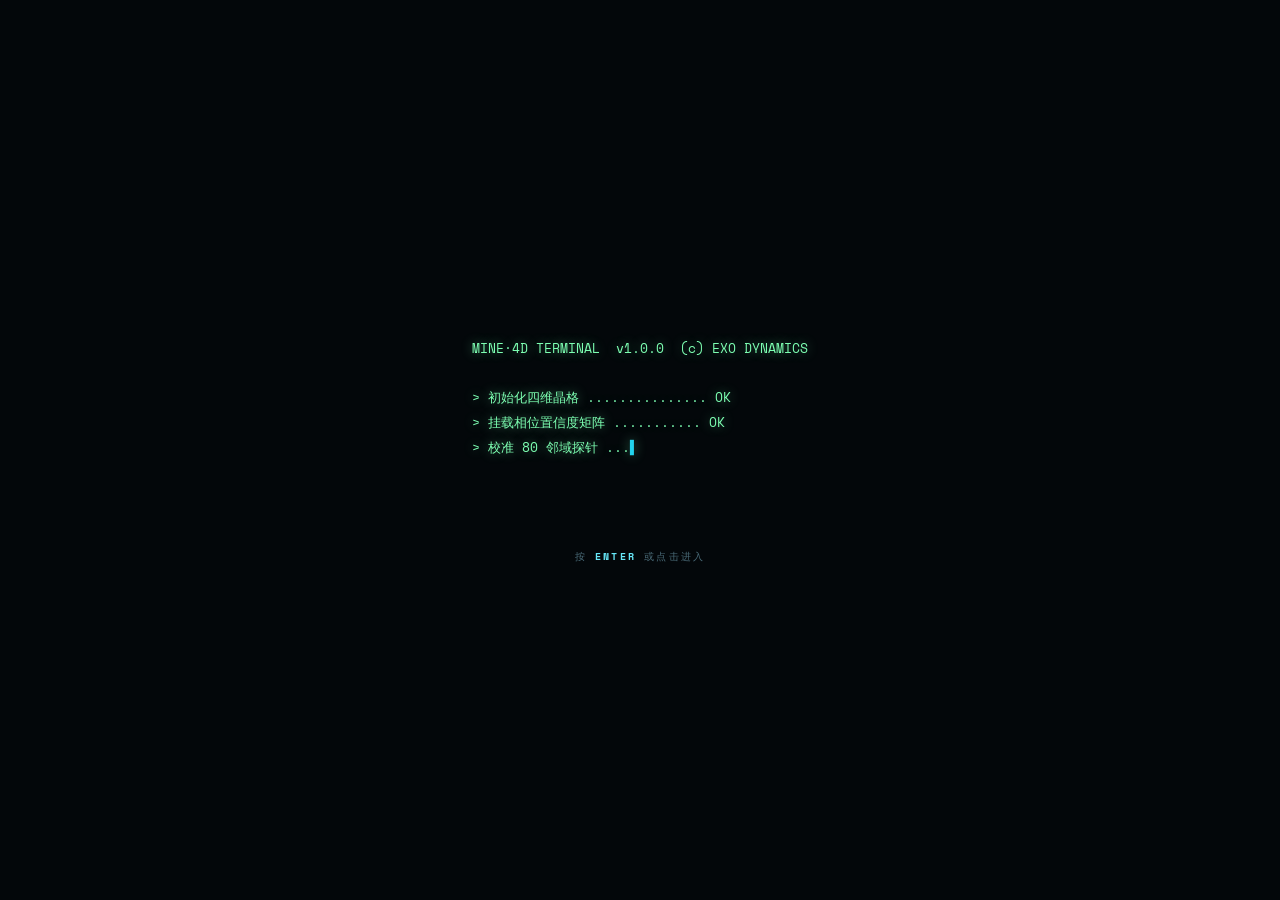
==== commit 7689623c: "v1.5.0: standalone game screen with a back button, mobile layout pass - the board now has its own sc" ====
--- a/4d/index.html
+++ b/4d/index.html
@@ -6,8 +6,8 @@
 <meta name="theme-color" content="#05090d">
 <title>MINE·4D — 四维排雷终端</title>
 <link rel="icon" href="data:image/svg+xml,%3Csvg xmlns='http://www.w3.org/2000/svg' viewBox='0 0 32 32'%3E%3Crect width='32' height='32' rx='6' fill='%23081016'/%3E%3Ccircle cx='16' cy='16' r='8' fill='none' stroke='%2322d3ee' stroke-width='2'/%3E%3Ccircle cx='16' cy='16' r='2.6' fill='%23ff3b6b'/%3E%3C/svg%3E">
-<link rel="stylesheet" href="fonts/fonts.css?v=1.4.0">
-<link rel="stylesheet" href="style.css?v=1.4.0">
+<link rel="stylesheet" href="fonts/fonts.css?v=1.5.0">
+<link rel="stylesheet" href="style.css?v=1.5.0">
 </head>
 <body>
 <div class="crt" aria-hidden="true"></div>
@@ -123,10 +123,10 @@
   </div>
 </div>
 
-<script src="js/core.js?v=1.4.0"></script>
-<script src="js/render.js?v=1.4.0"></script>
-<script src="js/render3d.js?v=1.4.0"></script>
-<script src="js/ui.js?v=1.4.0"></script>
-<script src="js/main.js?v=1.4.0"></script>
+<script src="js/core.js?v=1.5.0"></script>
+<script src="js/render.js?v=1.5.0"></script>
+<script src="js/render3d.js?v=1.5.0"></script>
+<script src="js/ui.js?v=1.5.0"></script>
+<script src="js/main.js?v=1.5.0"></script>
 </body>
 </html>
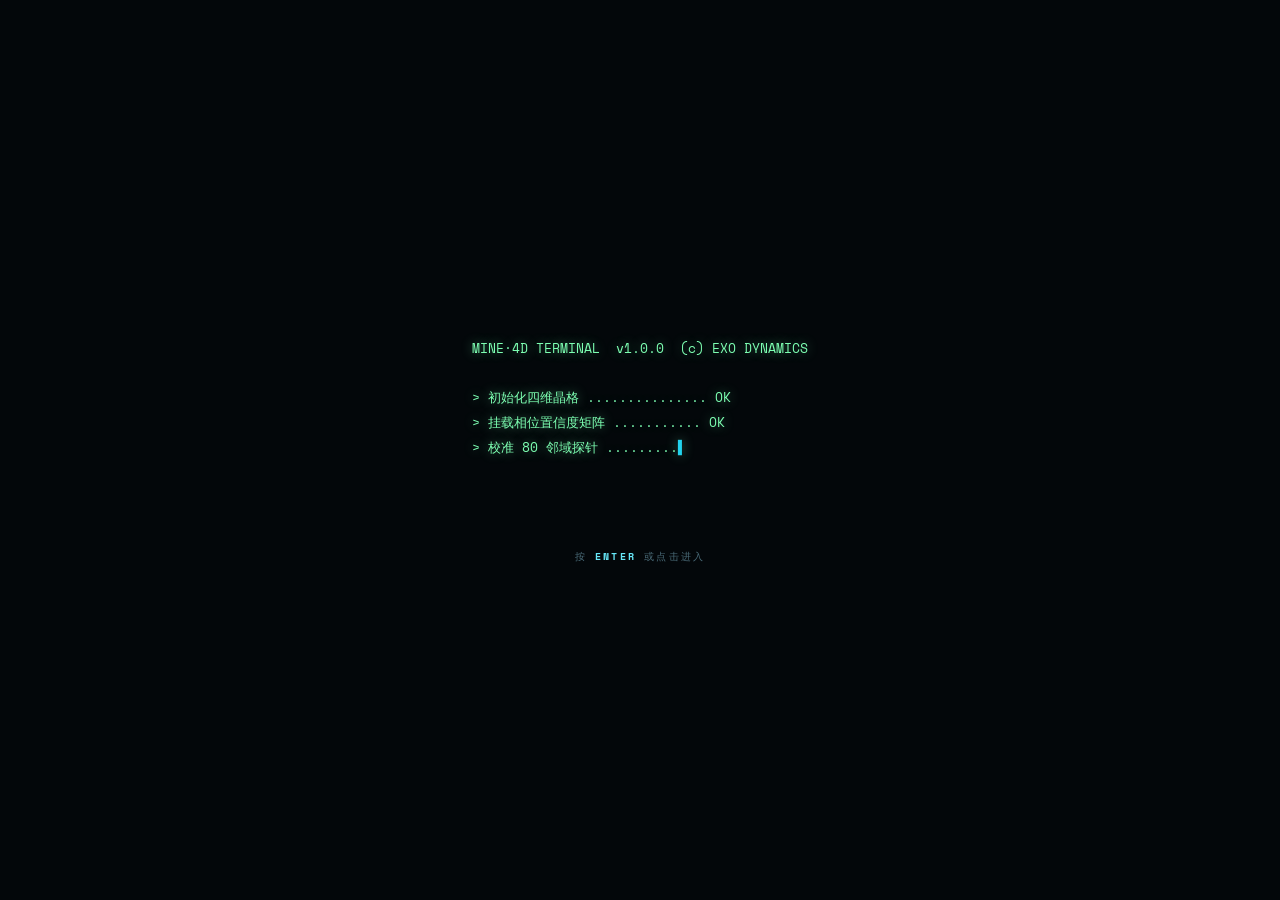
==== commit 81bcdbae: "v1.6.0: 9x9 sector that fits the screen The 21x21 task area never fit a phone viewport (cells down t" ====
--- a/4d/index.html
+++ b/4d/index.html
@@ -6,8 +6,8 @@
 <meta name="theme-color" content="#05090d">
 <title>MINE·4D — 四维排雷终端</title>
 <link rel="icon" href="data:image/svg+xml,%3Csvg xmlns='http://www.w3.org/2000/svg' viewBox='0 0 32 32'%3E%3Crect width='32' height='32' rx='6' fill='%23081016'/%3E%3Ccircle cx='16' cy='16' r='8' fill='none' stroke='%2322d3ee' stroke-width='2'/%3E%3Ccircle cx='16' cy='16' r='2.6' fill='%23ff3b6b'/%3E%3C/svg%3E">
-<link rel="stylesheet" href="fonts/fonts.css?v=1.5.0">
-<link rel="stylesheet" href="style.css?v=1.5.0">
+<link rel="stylesheet" href="fonts/fonts.css?v=1.6.0">
+<link rel="stylesheet" href="style.css?v=1.6.0">
 </head>
 <body>
 <div class="crt" aria-hidden="true"></div>
@@ -123,10 +123,10 @@
   </div>
 </div>
 
-<script src="js/core.js?v=1.5.0"></script>
-<script src="js/render.js?v=1.5.0"></script>
-<script src="js/render3d.js?v=1.5.0"></script>
-<script src="js/ui.js?v=1.5.0"></script>
-<script src="js/main.js?v=1.5.0"></script>
+<script src="js/core.js?v=1.6.0"></script>
+<script src="js/render.js?v=1.6.0"></script>
+<script src="js/render3d.js?v=1.6.0"></script>
+<script src="js/ui.js?v=1.6.0"></script>
+<script src="js/main.js?v=1.6.0"></script>
 </body>
 </html>
